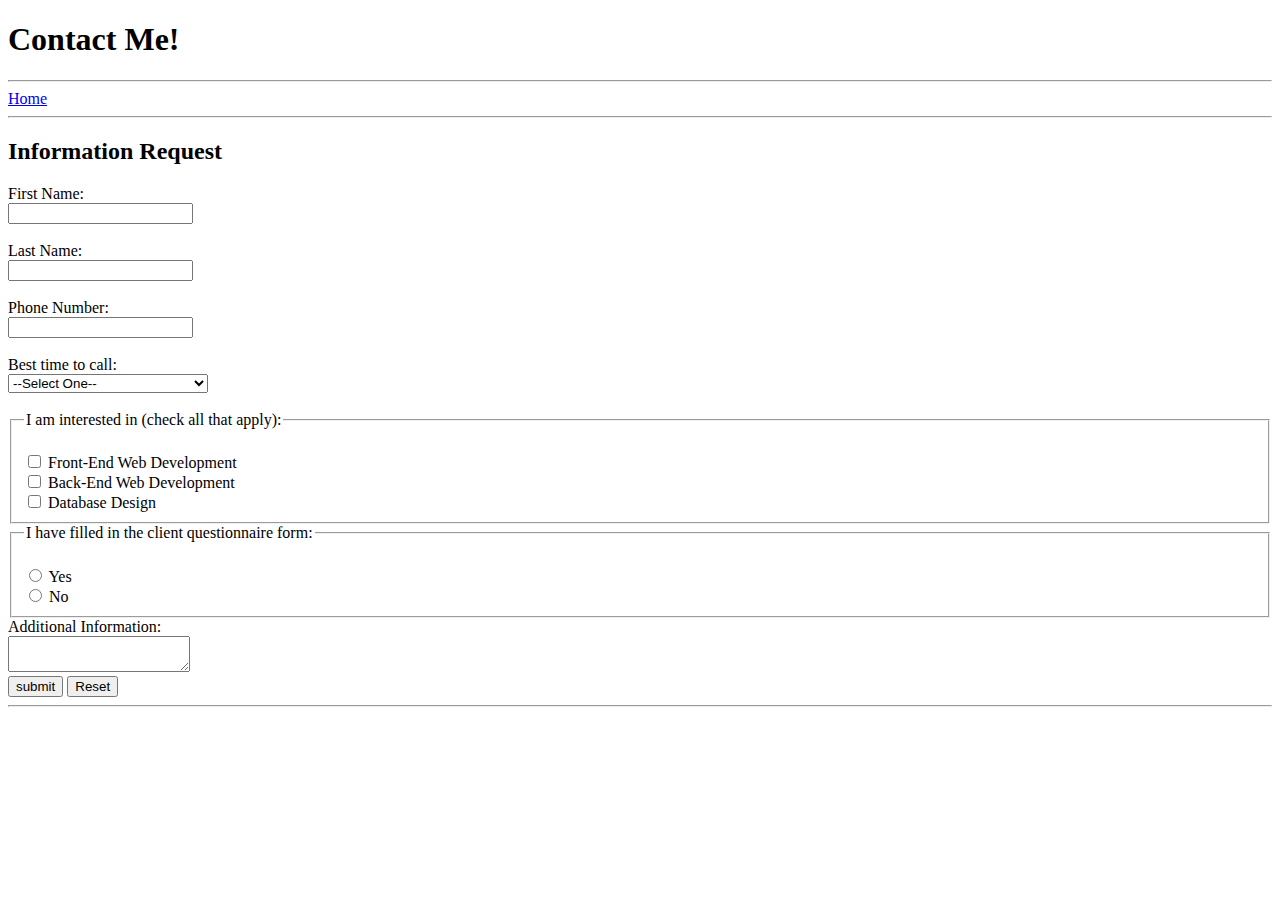
==== contact.html @ b823d74c "first commit" ====
<!DOCTYPE html>
<!--
Name: Travis Benton
Date Created: Aug 7th, 2019
Most recent revision: Aug 8th, 2019
-->
<html lang="en">
<head>
    <meta charset="UTF-8">
    <meta name="viewport" content="width=device-width, initial-scale=1.0">
    <meta http-equiv="X-UA-Compatible" content="ie=edge">
    <title>Contact Infomation</title>
</head>

<body>
    <main>
        <header>
            <h1>Contact Me!</h1>
        </header>

        <hr>
        <a href="index.html">Home</a>
        <hr>

        <h2>Information Request</h2>
        <form action="submit.html" method="post">
          <label for="firstName">First Name:</label> <br>
          <input type="text" name="firstName" id="firstName"> <br><br>
          <label for="lastName">Last Name:</label> <br>
          <input type="text" name="lastName" id="lastName"> <br><br>
          <label for="firstName">Phone Number:</label> <br>
          <input type="text" name="phoneNumber" id="phoneNumber"> <br><br>

          <label for="callTime">Best time to call:</label> <br>
          <select name="callTime" id="contact">
            <option value="default" selected>--Select One--</option>
            <option value="morning">Morning(8AM to 12PM EST)</option>
            <option value="afternoon">Afternoon(12PM to 5PM EST)</option>
            <option value="evening">Evening(5PM to 8PM EST)</option>
            <option value="anytime">Anytime</option>
          </select> <br><br>

          <fieldset>
            <legend>I am interested in (check all that apply):</legend> <br>
            <input type="checkbox" name="interest" value="frontEnd" id="frontEnd">
            <label for="frontEnd">Front-End Web Development</label> <br>
            <input type="checkbox" name="interest" value="backEnd" id="backEnd">
            <label for="backEnd">Back-End Web Development</label> <br>
            <input type="checkbox" name="interest" value="database" id="database">
            <label for="database">Database Design</label> <br>
          </fieldset>

          <fieldset>
            <legend>I have filled in the client questionnaire form:</legend> <br>
            <input type="radio" name="questionnaire" value="yes" id="choice1">
            <label for="choice1">Yes</label> <br>
            <input type="radio" name="questionnaire" value="no" id="choice2">
            <label for="choice2">No</label> <br>
          </fieldset>


          <label for="info">Additional Information:</label> <br>
          <textarea name="info" id="info"></textarea> <br>
          <input type="submit" name="submit" value="submit">
          <input type="reset">
        </form>
        <hr>

        <footer></footer>



    </main>
</body>
</html>
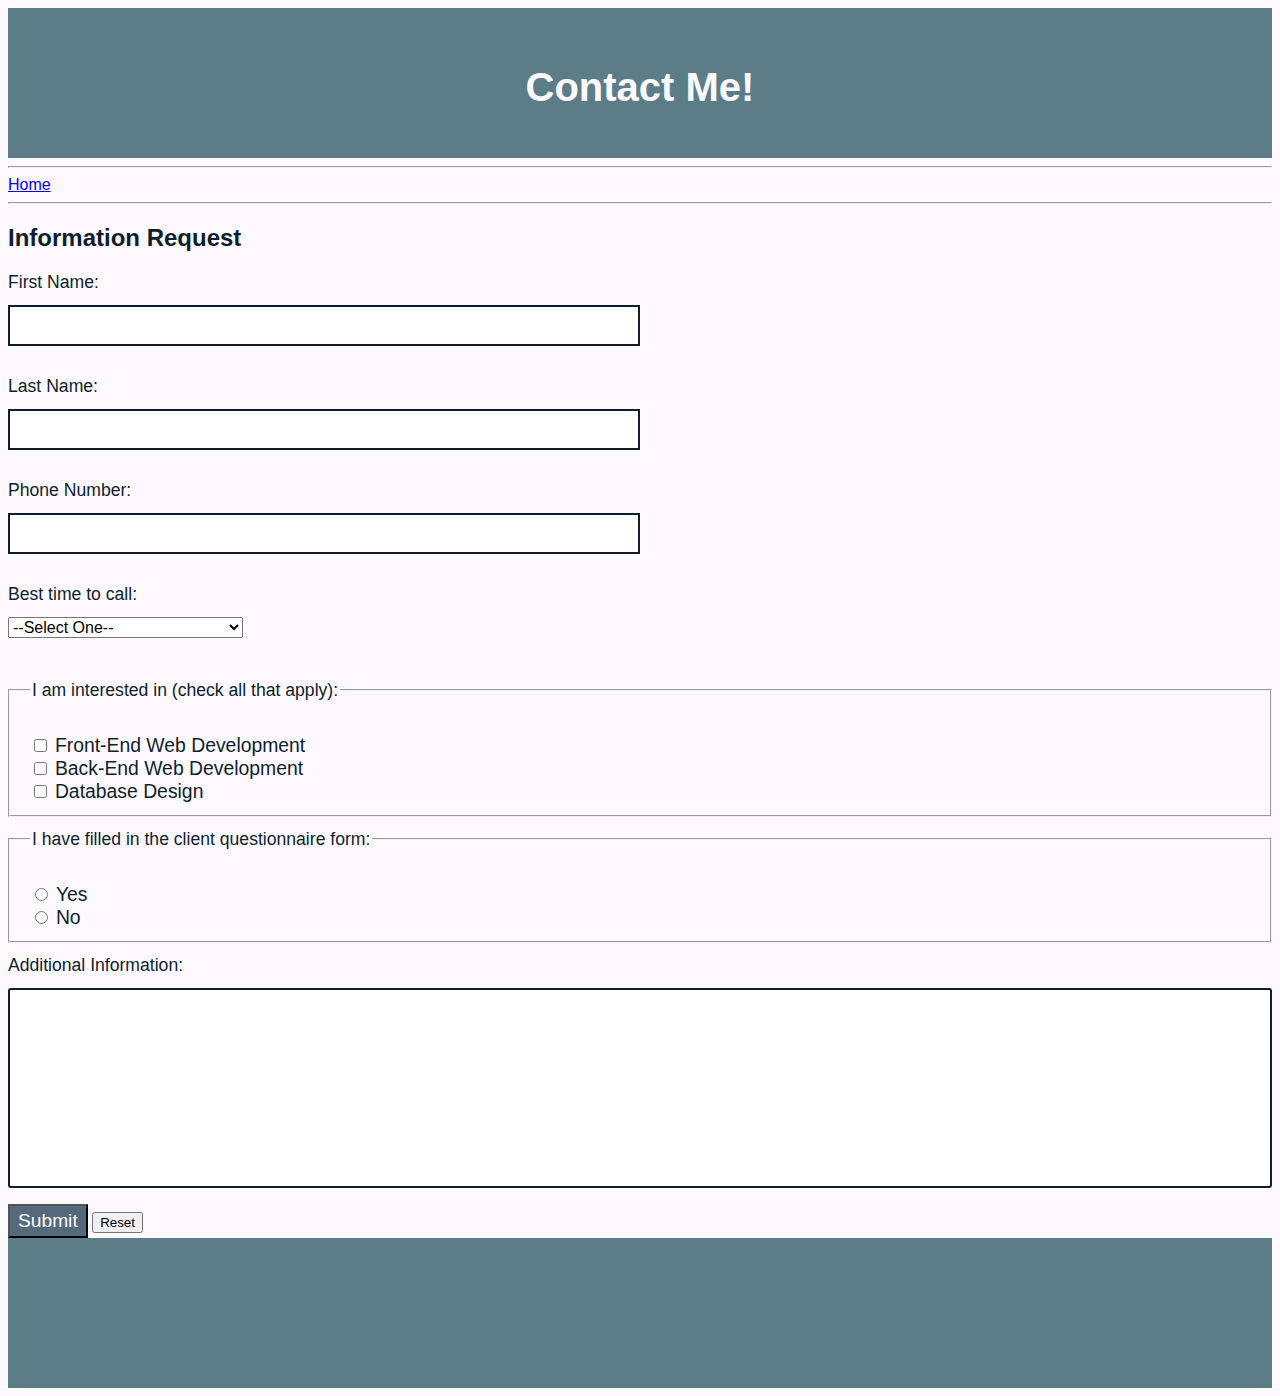
==== commit bc1b29c1: "second commit" ====
--- a/contact.html
+++ b/contact.html
@@ -10,6 +10,8 @@
     <meta name="viewport" content="width=device-width, initial-scale=1.0">
     <meta http-equiv="X-UA-Compatible" content="ie=edge">
     <title>Contact Infomation</title>
+    <link rel="stylesheet" href="styles/style.css" type="text/css">
+    <link rel="stylesheet" href="styles/form.css" type="text/css">
 </head>
 
 <body>
@@ -61,10 +63,10 @@
 
           <label for="info">Additional Information:</label> <br>
           <textarea name="info" id="info"></textarea> <br>
-          <input type="submit" name="submit" value="submit">
+          <input type="submit" name="submit">
           <input type="reset">
         </form>
-        <hr>
+        
 
         <footer></footer>
 
--- a/styles/style.css
+++ b/styles/style.css
@@ -0,0 +1,64 @@
+/*
+Creator: Travis M. Benton
+Date created: Aug 10th, 2019
+Date last modified: 
+*/
+
+body {
+    background-color: #fef9ff;
+    font-family: arial, helvetica, sans-serif;
+    color: #0d1f2d
+}
+
+header, footer {
+    background-color: #5b7d87;
+    color: #fef9ff;
+    height: 100px;
+    text-align: center;
+    padding: 30px 10px 20px 10px;
+}
+
+h1 {
+    font-size: 2.5em;
+}
+
+nav {
+    border-top: 3px dashed #546a7b;
+    border-bottom: 3px dashed #546a7b;
+    margin-top: 4px;
+
+}
+
+table {
+    border: 1px solid #0d1f2d;
+    border-collapse: collapse;
+    padding: 5px 10px;
+    width: 90%;
+    margin: auto;
+}
+
+table caption {
+    margin-bottom: 8px;
+    font-weight: bold;
+    font-size: 1.2em;
+}
+
+th, td {
+    border: 1px solid #0d1f2d;
+    padding: 5px 10px;
+}
+
+th {
+    background-color: #546a7b;
+    color: #f2eded;
+
+}
+
+tbody tr:nth-child(odd) {
+    background-color: #e4c3ad ;
+
+}
+
+tr {
+    height: 30px;
+}--- a/styles/form.css
+++ b/styles/form.css
@@ -0,0 +1,57 @@
+/* Form styling */
+
+/*
+Creator: Travis M. Benton
+Date created: Aug 10th, 2019
+Date last modified: 
+*/
+
+label, fieldset{
+    font-size: 1.1em;
+}
+
+input[type=text] {
+    border: 2px solid #0d1f2d;
+    width: 50%;
+    padding: 8px 8px;
+    margin: 12px 0;
+    box-sizing: border-box;
+    font-size: 1.1em;
+}
+
+fieldset {
+    background-color: #fef9ff;
+    width: 100%;
+    padding: 12px 20px;
+    margin: 12px 0;
+    box-sizing:	border-box;
+}
+
+select, textarea {
+    margin: 12px 0;
+    font-size: 1em;
+}
+
+input[type=submit] {
+    font-size: 1.2em;
+    background-color: #546a7b;
+    color: #fef9ff;
+    padding: 4px 8px;
+}
+
+input[type=submit]:hover {
+    background-color: #f2eded;
+    color: #546a7b;
+}
+
+textarea {
+    width: 100%;
+    height: 200px;
+    padding: 12px 20px;
+    margin: 12px 0;
+    box-sizing: border-box;
+    border: 2px solid #0d1f2d;
+    border-radius: 3px;
+    background-color: #fff;
+    resize: none;
+}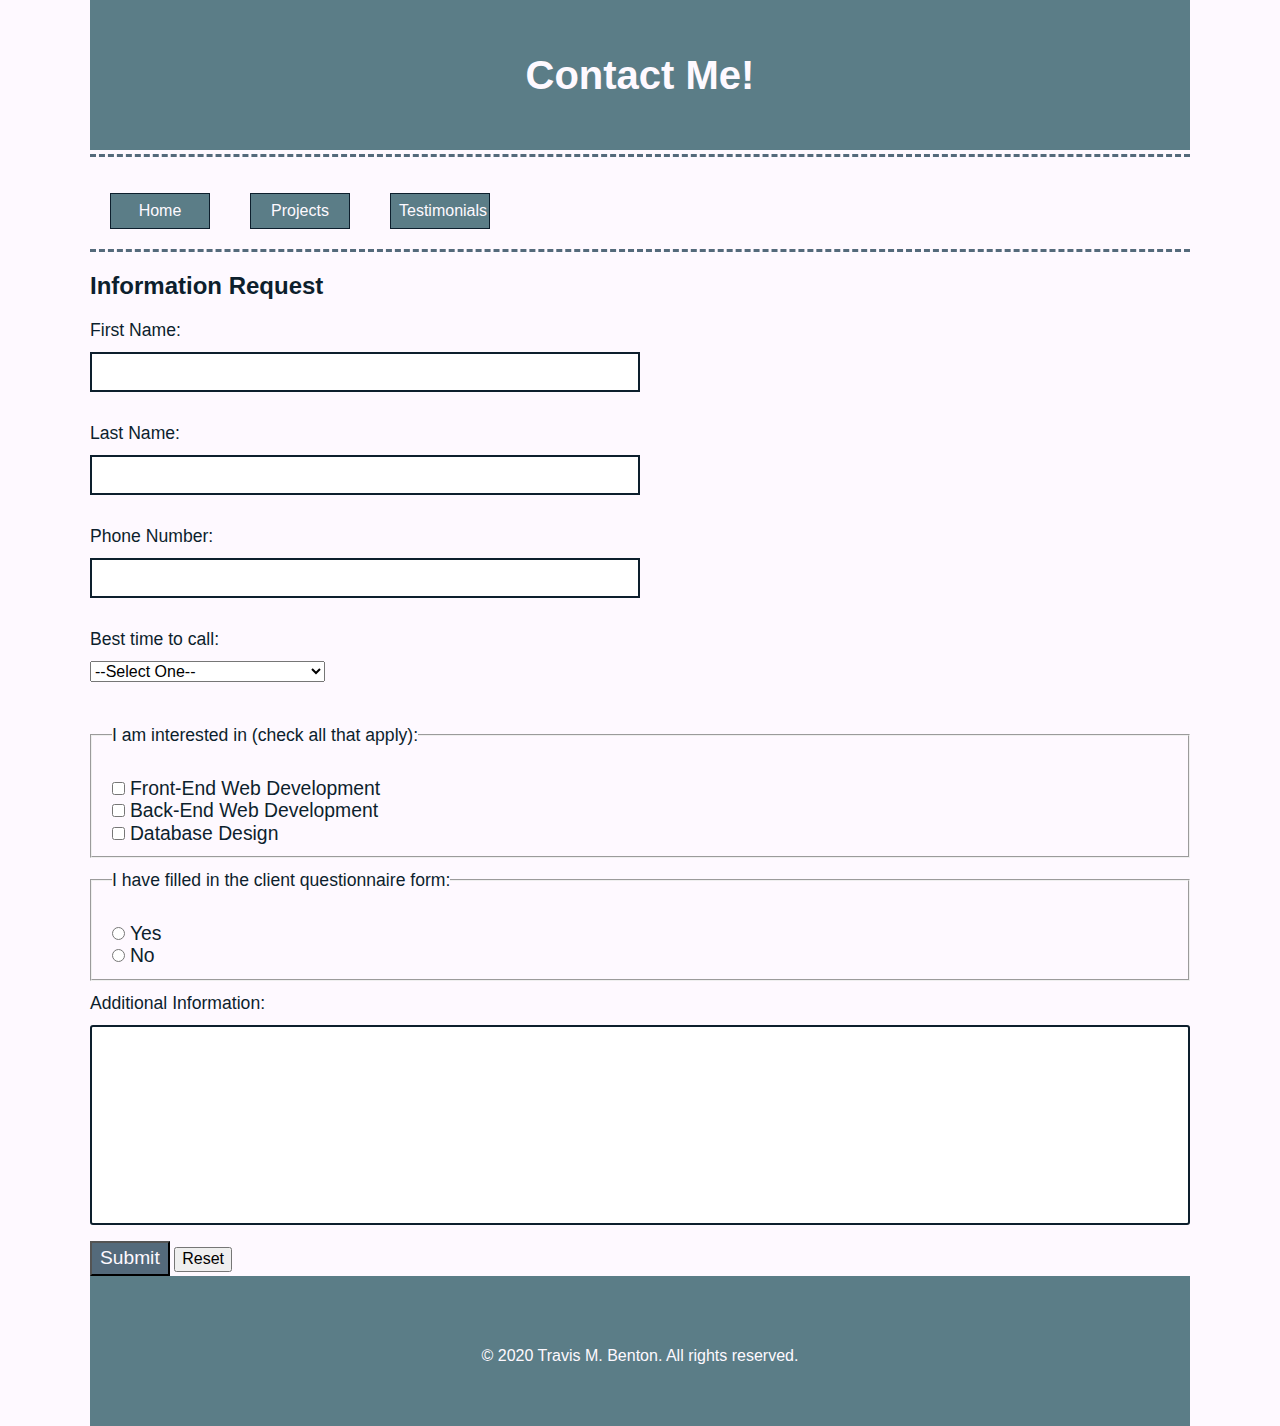
==== commit a829bf5a: "third commit" ====
--- a/contact.html
+++ b/contact.html
@@ -10,6 +10,7 @@
     <meta name="viewport" content="width=device-width, initial-scale=1.0">
     <meta http-equiv="X-UA-Compatible" content="ie=edge">
     <title>Contact Infomation</title>
+    <link rel="stylesheet" href="styles/normalize.css">
     <link rel="stylesheet" href="styles/style.css" type="text/css">
     <link rel="stylesheet" href="styles/form.css" type="text/css">
 </head>
@@ -20,9 +21,14 @@
             <h1>Contact Me!</h1>
         </header>
 
-        <hr>
-        <a href="index.html">Home</a>
-        <hr>
+        <nav>
+          <ul class="ul-main">
+            <li><a href="index.html">Home</a></li>
+            <li><a href="projects.html">Projects</a></li>
+            <li><a href="testimonials.html">Testimonials</a></li>
+          </ul>
+        <div class="clear-float"></div>
+        </nav>
 
         <h2>Information Request</h2>
         <form action="submit.html" method="post">
@@ -66,9 +72,11 @@
           <input type="submit" name="submit">
           <input type="reset">
         </form>
-        
 
-        <footer></footer>
+
+        <footer>
+          <p>&copy; 2020 Travis M. Benton. All rights reserved.</p>
+        </footer>
 
 
 
--- a/styles/style.css
+++ b/styles/style.css
@@ -1,33 +1,112 @@
 /*
 Creator: Travis M. Benton
 Date created: Aug 10th, 2019
-Date last modified: 
+Date last modified:
 */
+
+html {
+  box-sizing: border-box;
+}
+
+*, *:before, *:after {
+  box-sizing: inherit;
+}
 
 body {
     background-color: #fef9ff;
     font-family: arial, helvetica, sans-serif;
-    color: #0d1f2d
+    color: #0d1f2d;
+    max-width: 1100px;
+    margin: 0 auto;
 }
 
 header, footer {
     background-color: #5b7d87;
     color: #fef9ff;
-    height: 100px;
+    height: 150px;
     text-align: center;
-    padding: 30px 10px 20px 10px;
+  }
+
+header {
+  padding-top: 25px;
+}
+
+footer {
+  padding-top: 55px
 }
 
 h1 {
     font-size: 2.5em;
 }
 
+/* 0 Margin Nav Items*/
+.ul-main {
+  margin-left:0;
+	padding:0;
+	border:0;
+	font-size: 100%;
+	font: inherit;
+	vertical-align: baseline;
+}
+/* 0 Margin Nav Items*/
+
+nav a {
+    display: block;
+    margin: 20px;
+    width: 100px;
+    background-color: #5b7d87;
+    color: #fef9ff;
+    padding: 8px;
+    border: thin solid #0d1f2d;
+    text-decoration: none;
+    text-align: center;
+    float: left;
+}
+
 nav {
     border-top: 3px dashed #546a7b;
     border-bottom: 3px dashed #546a7b;
     margin-top: 4px;
+}
+
+nav ul {
+  list-style: none;
+}
+
+nav a:visited {
+    color: #e4c3ad;
+}
+
+nav a:hover {
+  background-color: #fef9ff;
+    color: #5b7d87;
+}
+
+nav a:active {
+    font-weight: bold;
+}
+
+article {
+    margin-bottom: 16px;
 
 }
+
+#about-me img {
+  margin-right: 20px;
+}
+
+article img {
+  float: left;
+}
+
+.right-content {
+  float: left;
+}
+
+.clear-float {
+  clear: both;
+}
+
 
 table {
     border: 1px solid #0d1f2d;
@@ -61,4 +140,4 @@
 
 tr {
     height: 30px;
-}+}
